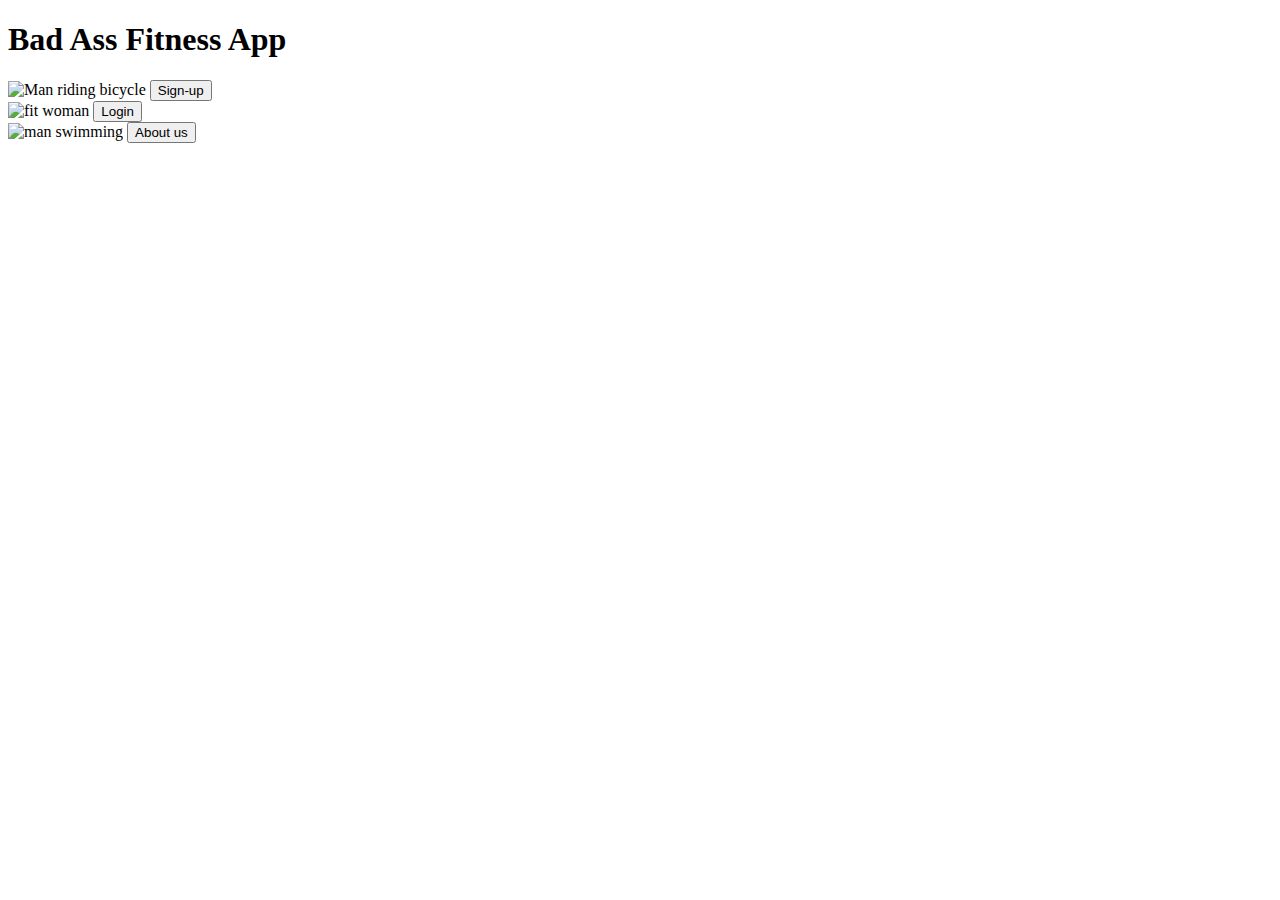
==== frontend/landing/index.html @ 589f77f1 "luis added the landing page" ====
<!DOCTYPE html>
<html>
<head>
	<title>PBA Landing</title>
	<meta charset="utf-8"> 
	<meta name="viewport" content="width=device-width, initial-scale=1">

	<link type="text/css" rel="stylesheet" href="css/bootstrap.css">
	<link type="text/css" rel="stylesheet" href="css/style.css">

	<script src="js/jquery-1.12.3.js"></script>
	<script src="js/bootstrap.js"></script>
	
</head>
<body>
	<div class="container">
	<!-- Header Logo Name --> 
		<div class="jumbotron">
		<h1>Bad Ass Fitness App</h1>
		</div>
	<div class="container">
	<div class="row">
		<div class="col-md-4 col-sm-4 col-xs-12">
			<img class="responsive" src="img/person-sport-bike-bicycle.jpg" alt="Man riding bicycle">
			<a href="#"><button type="button" class="btn btn-block">Sign-up</button></a>
		</div>
		<div class="col-md-4 col-sm-4 col-xs-12">
			<img src="img/pexels-photo-28054.jpg" alt="fit woman">
			<a href="#">
			<button type="button" class="btn btn-block">Login</button>
			</a>
		</div>
		<div class="col-md-4 col-sm-4 col-xs-12">
			<img src="img/pexels-photo.jpeg" alt="man swimming">
			<a href="#"><button type="button" class="btn btn-block">About us</button></a>
		</div>
	</div>
	</div>
<!-- Contact info -->
	<footer>
		


	</footer>
	</div>
</body>
</html>
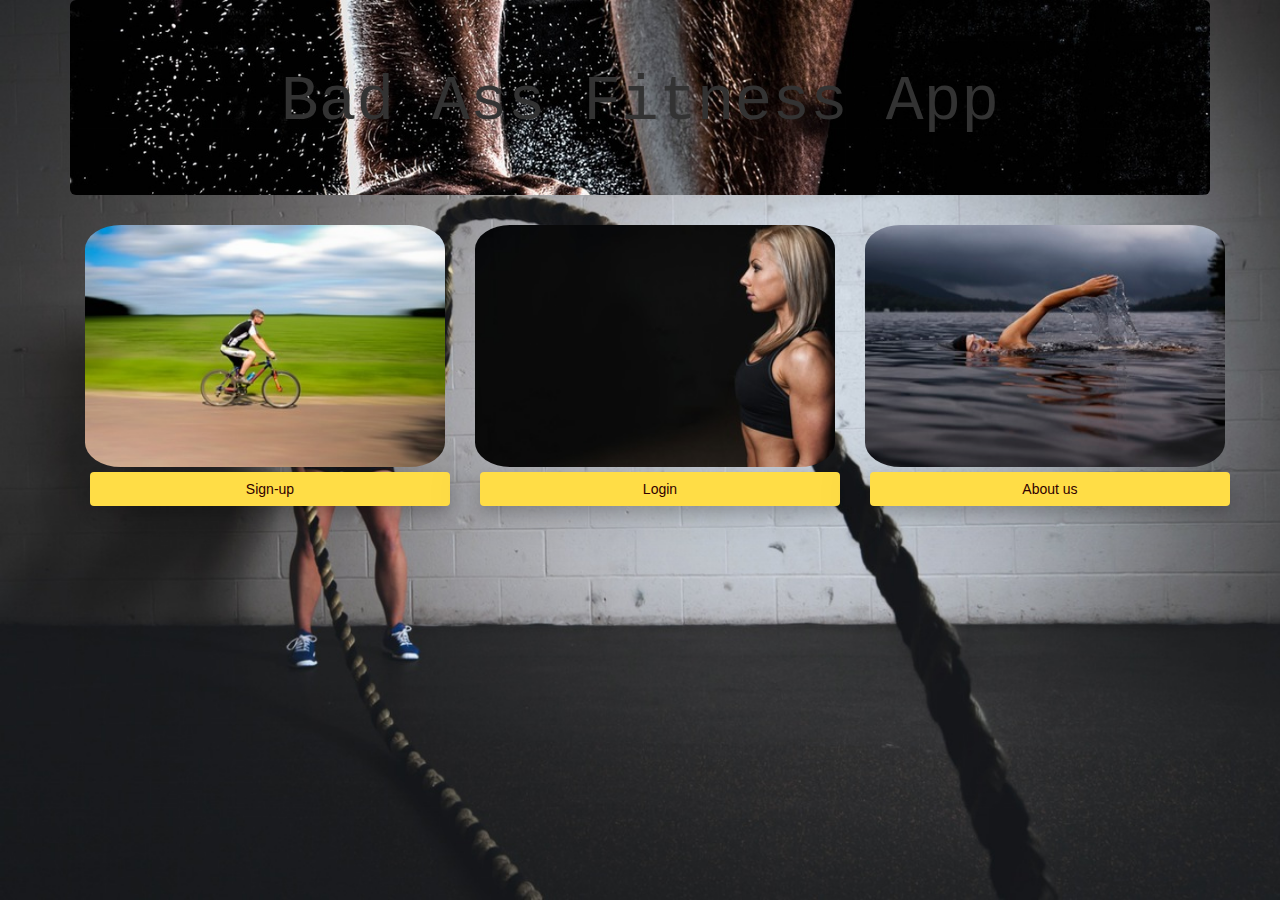
==== commit 5d3a77c1: "John adds color and shadow to buttons" ====
--- a/frontend/landing/index.html
+++ b/frontend/landing/index.html
@@ -21,7 +21,7 @@
 	<div class="container">
 	<div class="row">
 		<div class="col-md-4 col-sm-4 col-xs-12">
-			<img class="responsive" src="img/person-sport-bike-bicycle.jpg" alt="Man riding bicycle">
+			<img class="responsive" src="img/person-sport-bike-bicycle.jpg" alt="Man riding bicycle"><br>
 			<a href="#"><button type="button" class="btn btn-block">Sign-up</button></a>
 		</div>
 		<div class="col-md-4 col-sm-4 col-xs-12">
--- a/frontend/landing/css/style.css
+++ b/frontend/landing/css/style.css
@@ -0,0 +1,42 @@
+body{
+	background-repeat: no-repeat;
+  background-attachment: fixed;
+  background-size:cover;
+	background-image: url(../img/pexels-photo.jpg);
+}
+
+.jumbotron {
+	background-size: cover;
+	background-image: url(../img/training-train-lime-barbell-39688.jpeg);
+	border: solid 0px #d3d3d3;
+	border-radius: 15%;
+}
+
+h1{
+	font-size: 200%;
+	font-family: Impact, Charcoal,"Courier New", Courier, monospace;
+	text-align: center;
+}
+
+img {
+    width: 100%;
+    height: auto;
+    border-radius: 10%;
+}
+
+a{
+	background: black !important;
+	text-decoration: none !important;
+}
+
+button{
+	background: black !important;
+	background-color: #ffdd46 !important;
+	color: #300000;
+	box-shadow: 0 8px 16px 0 rgba(0,0,0,0.2), 0 6px 60px 0 rgba(0,0,0,0.19);
+  	width: 200px;
+  	transition: all 0.5s;
+  	cursor: pointer;
+  	margin: 5px;
+	
+}